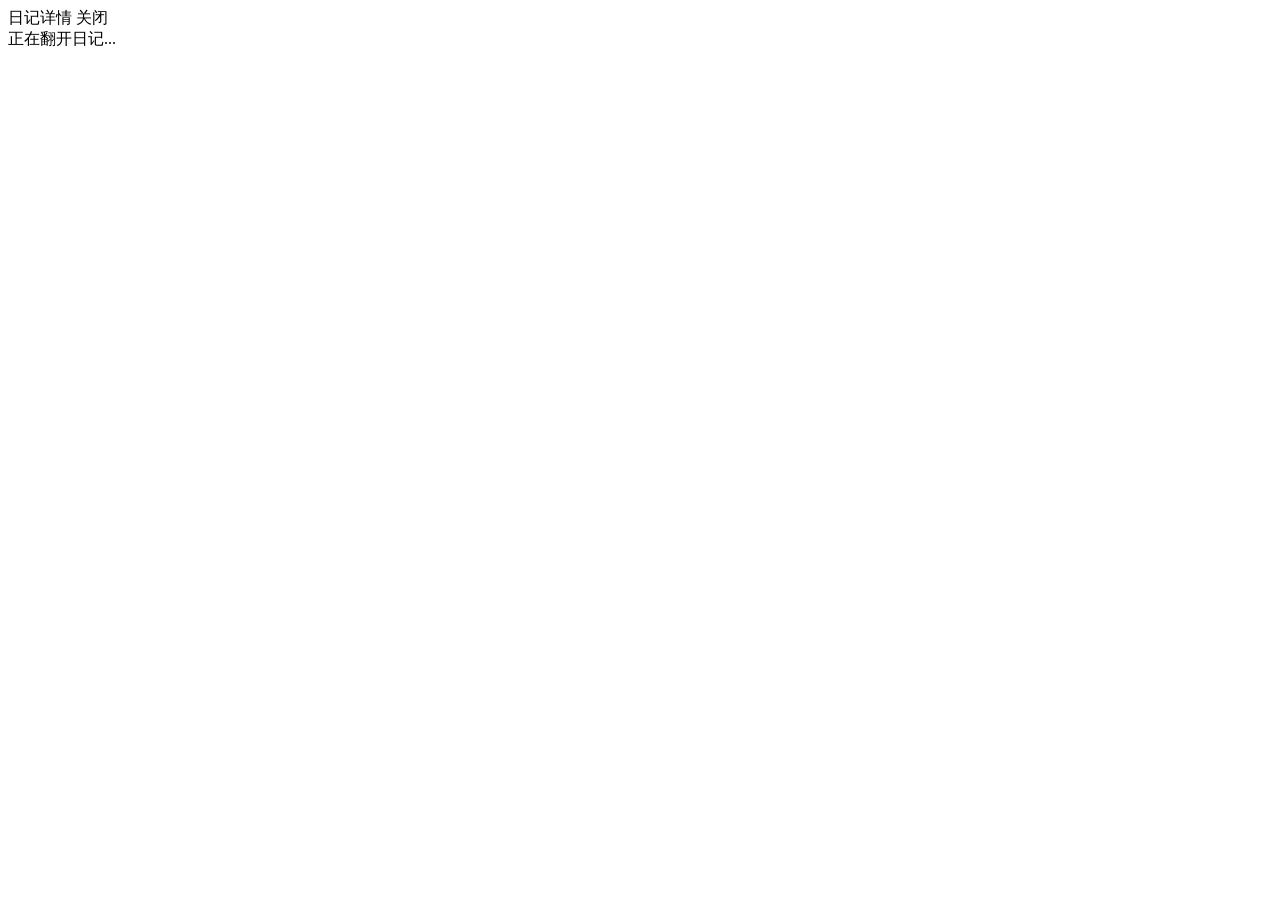
==== ui/index.html @ 20d36dfe "Create index.html" ====
<!DOCTYPE html>
<html lang="zh-CN">
<head>
    <meta charset="UTF-8">
    <meta name="viewport" content="width=device-width, initial-scale=1.0, maximum-scale=1.0, user-scalable=no">
    <link rel="stylesheet" href="style.css">
</head>
<body>
    <div class="background-blur"></div>
    
    <div class="notebook-container">
        <!-- 顶部标题栏 -->
        <div class="header">
            <span class="date-label" id="ui-date">日记详情</span>
            <span class="close-btn" onclick="closePage()">关闭</span>
        </div>

        <!-- 核心内容区 -->
        <div class="paper-sheet" id="diary-content">
            <!-- 动态渲染日记内容 -->
            <div class="empty-state">正在翻开日记...</div>
        </div>
    </div>

    <script>
        // 初始化加载最新的一篇日记
        window.onload = function() {
            loadLatestDiary();
        };

        function loadLatestDiary() {
            // 从 Bridge 读取 dataStore 的 key 列表
            // 注意：这里为了演示，假设 Bridge 提供获取所有 keys 的方法，或者取特定 key
            // 实际应用中可通过 Bridge.getDataStoreList("diary:") 获取
            var keysStr = Bridge.dataStoreGet("latest_diary_key"); 
            if (!keysStr) {
                document.getElementById('diary-content').innerHTML = '<div class="empty-state">还没有留下心迹哦。</div>';
                return;
            }
            
            var rawData = Bridge.dataStoreGet(keysStr);
            if (rawData) {
                renderDiary(JSON.parse(rawData));
            }
        }

        function renderDiary(data) {
            document.getElementById('ui-date').innerText = "日记详情 - " + data.date;
            
            // 构建高亮名言
            var quoteHtml = "";
            if (data.quote && data.quote.trim() !== "") {
                quoteHtml = `<div class="highlight-quote">${data.quote}</div>`;
            }

            // 把段落按换行符切分，加一点手写排版的间距
            var paragraphs = data.content.split('\n').map(p => `<p>${p}</p>`).join('');

            var html = `
                <div class="title-row">
                    <h1 class="handwritten-title">${data.title}</h1>
                    <div class="mood-tag">${data.mood}</div>
                </div>
                ${quoteHtml}
                <div class="diary-text">
                    ${paragraphs}
                </div>
                <div class="footer-mark">—— 橘瓣 · 心迹</div>
            `;
            
            document.getElementById('diary-content').innerHTML = html;
        }

        // 关闭当前页面
        function closePage() {
            Bridge.callNative("finish"); // 假设 Bridge 支持调用原生 finish
        }
    </script>
</body>
</html>
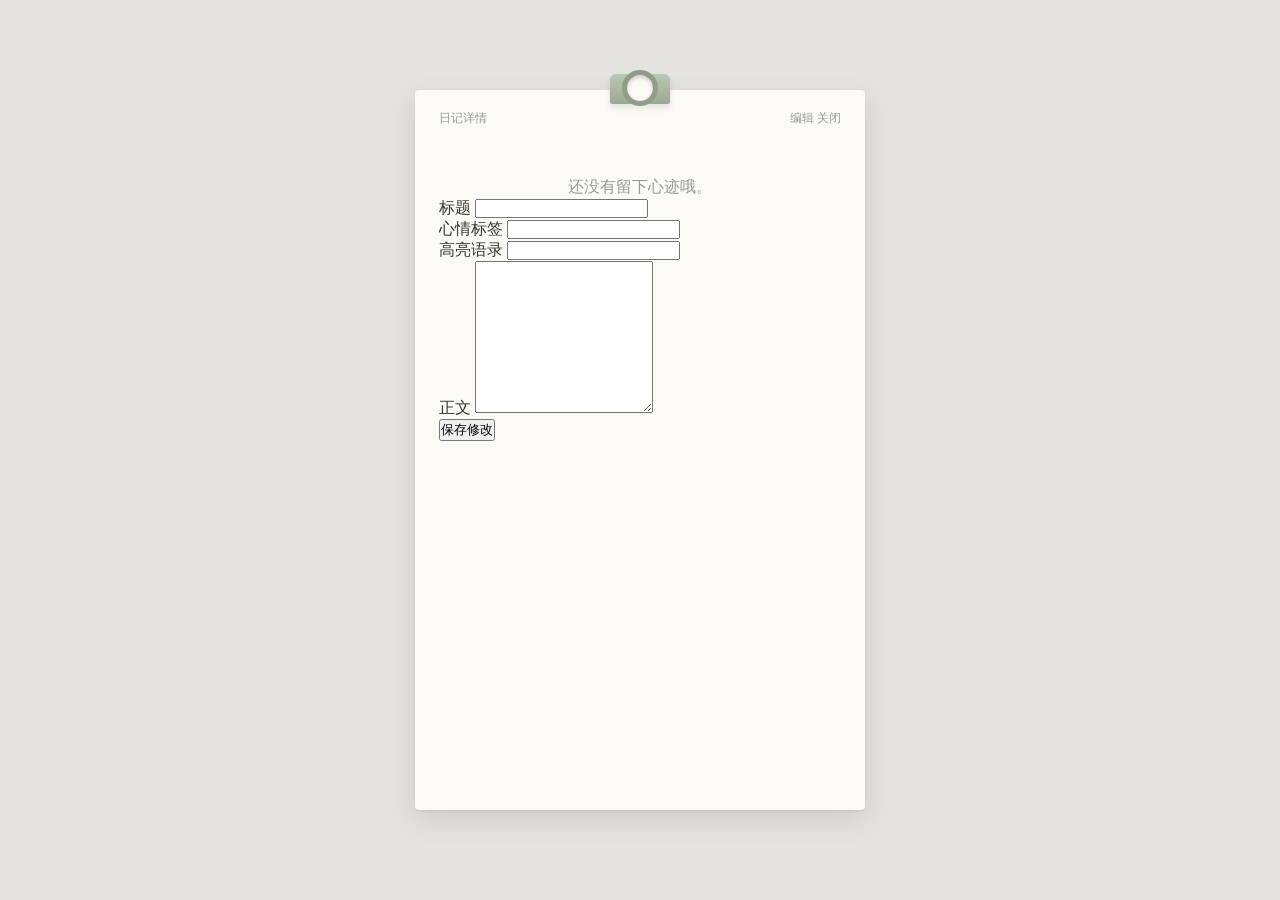
==== commit 0ed96df7: "Update index.html" ====
--- a/ui/index.html
+++ b/ui/index.html
@@ -2,7 +2,8 @@
 <html lang="zh-CN">
 <head>
     <meta charset="UTF-8">
-    <meta name="viewport" content="width=device-width, initial-scale=1.0, maximum-scale=1.0, user-scalable=no">
+    <meta name="viewport" content="width=device-width, initial-scale=1.0, maximum-scale=1.0, user-scalable=no, viewport-fit=cover">
+    <title>心迹日记</title>
     <link rel="stylesheet" href="style.css">
 </head>
 <body>
@@ -12,68 +13,155 @@
         <!-- 顶部标题栏 -->
         <div class="header">
             <span class="date-label" id="ui-date">日记详情</span>
-            <span class="close-btn" onclick="closePage()">关闭</span>
+            <div class="header-actions">
+                <span id="edit-btn" class="action-btn" onclick="toggleEdit()">编辑</span>
+                <span class="close-btn" onclick="closePage()">关闭</span>
+            </div>
         </div>
 
         <!-- 核心内容区 -->
-        <div class="paper-sheet" id="diary-content">
-            <!-- 动态渲染日记内容 -->
+        <div class="paper-sheet" id="diary-view">
             <div class="empty-state">正在翻开日记...</div>
+        </div>
+
+        <!-- 编辑区域 -->
+        <div class="paper-sheet edit-mode hidden" id="diary-edit">
+            <div class="edit-field">
+                <label>标题</label>
+                <input type="text" id="edit-title" class="edit-input">
+            </div>
+            <div class="edit-field">
+                <label>心情标签</label>
+                <input type="text" id="edit-mood" class="edit-input">
+            </div>
+            <div class="edit-field">
+                <label>高亮语录</label>
+                <input type="text" id="edit-quote" class="edit-input">
+            </div>
+            <div class="edit-field">
+                <label>正文</label>
+                <textarea id="edit-content" class="edit-textarea" rows="10"></textarea>
+            </div>
+            <button class="save-btn" onclick="saveDiary()">保存修改</button>
         </div>
     </div>
 
     <script>
-        // 初始化加载最新的一篇日记
-        window.onload = function() {
-            loadLatestDiary();
+        // 环境兼容：如果网页版直接打开，使用 localStorage 模拟 Bridge
+        const isWeb = typeof Bridge === 'undefined';
+        let currentEntry = null;
+        let isEditing = false;
+
+        // 降级 Bridge API
+        const BridgeAPI = {
+            get: (key) => isWeb ? localStorage.getItem(key) : Bridge.dataStoreGet(key),
+            set: (key, val) => isWeb ? localStorage.setItem(key, val) : Bridge.dataStoreSet(key, val),
+            callJS: (func, params) => isWeb ? console.log("Web 模式模拟调用:", func, params) : Bridge.callJSFunction(func, params)
         };
 
-        function loadLatestDiary() {
-            // 从 Bridge 读取 dataStore 的 key 列表
-            // 注意：这里为了演示，假设 Bridge 提供获取所有 keys 的方法，或者取特定 key
-            // 实际应用中可通过 Bridge.getDataStoreList("diary:") 获取
-            var keysStr = Bridge.dataStoreGet("latest_diary_key"); 
-            if (!keysStr) {
-                document.getElementById('diary-content').innerHTML = '<div class="empty-state">还没有留下心迹哦。</div>';
-                return;
+        window.onload = function() {
+            // 1. 优先从 URL 参数获取 id
+            const urlParams = new URLSearchParams(window.location.search);
+            const idFromUrl = urlParams.get('id');
+
+            if (idFromUrl) {
+                const rawData = BridgeAPI.get(idFromUrl);
+                if (rawData) {
+                    renderDiary(JSON.parse(rawData));
+                    return;
+                }
             }
+
+            // 2. 没有 URL 参数则从最新一篇加载
+            const latestKey = BridgeAPI.get("latest_diary_key");
+            if (latestKey) {
+                const rawData = BridgeAPI.get(latestKey);
+                if (rawData) {
+                    renderDiary(JSON.parse(rawData));
+                    return;
+                }
+            }
+
+            // 3. 空状态
+            document.getElementById('diary-view').innerHTML = '<div class="empty-state">还没有留下心迹哦。</div>';
+        };
+
+        function renderDiary(data) {
+            currentEntry = data;
+            document.getElementById('ui-date').innerText = "日记详情 - " + data.date;
             
-            var rawData = Bridge.dataStoreGet(keysStr);
-            if (rawData) {
-                renderDiary(JSON.parse(rawData));
+            let quoteHtml = (data.quote && data.quote.trim() !== "") 
+                ? `<div class="highlight-quote">${data.quote}</div>` 
+                : "";
+            
+            let paragraphs = data.content.split('\n').map(p => `<p>${p}</p>`).join('');
+
+            document.getElementById('diary-view').innerHTML = `
+                <div class="title-row">
+                    <h1 class="handwritten-title">${data.title}</h1>
+                    <div class="mood-tag" style="transform: rotate(${data.rotation || 1}deg);">${data.mood}</div>
+                </div>
+                ${quoteHtml}
+                <div class="diary-text">${paragraphs}</div>
+                <div class="footer-mark">—— 橘瓣 · 心迹</div>
+            `;
+
+            // 填充编辑表单
+            document.getElementById('edit-title').value = data.title;
+            document.getElementById('edit-mood').value = data.mood;
+            document.getElementById('edit-quote').value = data.quote || "";
+            document.getElementById('edit-content').value = data.content;
+        }
+
+        function toggleEdit() {
+            if (!currentEntry) return;
+            isEditing = !isEditing;
+            const view = document.getElementById('diary-view');
+            const editArea = document.getElementById('diary-edit');
+            const editBtn = document.getElementById('edit-btn');
+
+            if (isEditing) {
+                view.classList.add('hidden');
+                editArea.classList.remove('hidden');
+                editBtn.innerText = "取消";
+            } else {
+                view.classList.remove('hidden');
+                editArea.classList.add('hidden');
+                editBtn.innerText = "编辑";
             }
         }
 
-        function renderDiary(data) {
-            document.getElementById('ui-date').innerText = "日记详情 - " + data.date;
+        function saveDiary() {
+            if (!currentEntry) return;
             
-            // 构建高亮名言
-            var quoteHtml = "";
-            if (data.quote && data.quote.trim() !== "") {
-                quoteHtml = `<div class="highlight-quote">${data.quote}</div>`;
+            const newData = {
+                ...currentEntry,
+                title: document.getElementById('edit-title').value,
+                mood: document.getElementById('edit-mood').value,
+                quote: document.getElementById('edit-quote').value,
+                content: document.getElementById('edit-content').value
+            };
+
+            // 调用后台更新 (在橘瓣内)，并更新本地 UI
+            if (!isWeb) {
+                BridgeAPI.callJS("update_diary", JSON.stringify(newData));
+            } else {
+                // Web 模拟保存
+                BridgeAPI.set(newData.id, JSON.stringify(newData));
+                BridgeAPI.set("latest_diary_key", newData.id);
             }
 
-            // 把段落按换行符切分，加一点手写排版的间距
-            var paragraphs = data.content.split('\n').map(p => `<p>${p}</p>`).join('');
-
-            var html = `
-                <div class="title-row">
-                    <h1 class="handwritten-title">${data.title}</h1>
-                    <div class="mood-tag">${data.mood}</div>
-                </div>
-                ${quoteHtml}
-                <div class="diary-text">
-                    ${paragraphs}
-                </div>
-                <div class="footer-mark">—— 橘瓣 · 心迹</div>
-            `;
-            
-            document.getElementById('diary-content').innerHTML = html;
+            currentEntry = newData;
+            renderDiary(newData);
+            toggleEdit(); // 退出编辑模式
         }
 
-        // 关闭当前页面
         function closePage() {
-            Bridge.callNative("finish"); // 假设 Bridge 支持调用原生 finish
+            if (!isWeb) {
+                Bridge.callNative("finish");
+            } else {
+                alert("网页模式下点击了关闭");
+            }
         }
     </script>
 </body>
--- a/ui/style.css
+++ b/ui/style.css
@@ -0,0 +1,147 @@
+/* 重置基础样式 */
+* {
+    box-sizing: border-box;
+    margin: 0;
+    padding: 0;
+}
+
+body {
+    font-family: "Georgia", "Songti SC", "STSong", serif; /* 优先使用宋体类字体 */
+    background-color: #e5e3df; /* 模拟图片外围的模糊绿色背景底色 */
+    color: #333;
+    height: 100vh;
+    display: flex;
+    justify-content: center;
+    align-items: flex-start;
+    padding-top: 10vh;
+    overflow-y: auto;
+}
+
+/* 顶部夹子效果（使用伪元素和渐变模拟） */
+.notebook-container {
+    position: relative;
+    width: 90%;
+    max-width: 450px;
+    background: #fcfaf5; /* 纸张的暖白色 */
+    border-radius: 4px;
+    box-shadow: 0 10px 30px rgba(0,0,0,0.1), 0 1px 3px rgba(0,0,0,0.08);
+    padding: 20px 24px 40px;
+    min-height: 80vh;
+    margin-bottom: 50px;
+}
+
+/* 模拟纸夹 */
+.notebook-container::before {
+    content: '';
+    position: absolute;
+    top: -16px;
+    left: 50%;
+    transform: translateX(-50%);
+    width: 60px;
+    height: 30px;
+    background: linear-gradient(to bottom, #b9c9b3, #9ea896);
+    border-radius: 6px 6px 2px 2px;
+    box-shadow: 0 4px 6px rgba(0,0,0,0.1);
+    z-index: 10;
+}
+
+.notebook-container::after {
+    content: '';
+    position: absolute;
+    top: -20px;
+    left: 50%;
+    transform: translateX(-50%);
+    width: 26px;
+    height: 26px;
+    border-radius: 50%;
+    background: #fcfaf5; /* 圆环内部镂空 */
+    border: 5px solid #8f9d89;
+    box-shadow: inset 0 2px 4px rgba(0,0,0,0.2);
+    z-index: 11;
+}
+
+/* 顶部栏 */
+.header {
+    display: flex;
+    justify-content: space-between;
+    color: #999;
+    font-size: 12px;
+    margin-bottom: 30px;
+    font-family: sans-serif;
+}
+
+/* 标题与标签同行 */
+.title-row {
+    display: flex;
+    justify-content: space-between;
+    align-items: flex-start;
+    margin-bottom: 24px;
+}
+
+/* 手写风格大标题 */
+.handwritten-title {
+    font-size: 28px;
+    font-weight: 500;
+    letter-spacing: 4px;
+    color: #2c2c2c;
+    font-family: "Kaiti SC", "STKaiti", "KaiTi", serif; /* 优先楷体 */
+}
+
+/* 心情标签（模拟图片中的高亮便签） */
+.mood-tag {
+    background-color: #f2e8b3; /* 荧光淡黄色 */
+    padding: 4px 10px;
+    font-size: 13px;
+    color: #665c3b;
+    border-radius: 2px;
+    font-family: "Kaiti SC", "STKaiti", serif;
+    margin-top: 6px;
+    transform: rotate(1deg); /* 微微倾斜显生动 */
+    box-shadow: 1px 1px 0px rgba(0,0,0,0.05);
+}
+
+/* 高亮名言 */
+.highlight-quote {
+    display: inline;
+    background: linear-gradient(transparent 60%, #f7e5b7 40%); /* 底部荧光笔效果 */
+    font-size: 16px;
+    line-height: 2;
+    color: #111;
+    font-weight: 500;
+    letter-spacing: 1px;
+    margin-bottom: 16px;
+    padding: 0 4px;
+}
+
+/* 日记正文 */
+.diary-text {
+    font-size: 16px;
+    line-height: 2.2;
+    color: #2c2c2c;
+    text-align: justify;
+    letter-spacing: 1.5px;
+    font-family: "Kaiti SC", "STKaiti", "KaiTi", serif; /* 正文也使用楷体模拟手写 */
+}
+
+.diary-text p {
+    margin-bottom: 16px;
+    /* 文字微微向右下角错位，模拟手写的不规则 */
+    transform: translateY(1px); 
+}
+
+/* 底部落款 */
+.footer-mark {
+    margin-top: 40px;
+    text-align: right;
+    color: #aaa;
+    font-size: 12px;
+    font-family: "Kaiti SC", "STKaiti", serif;
+}
+
+/* 空状态 */
+.empty-state {
+    text-align: center;
+    color: #999;
+    margin-top: 50px;
+    font-family: sans-serif;
+}
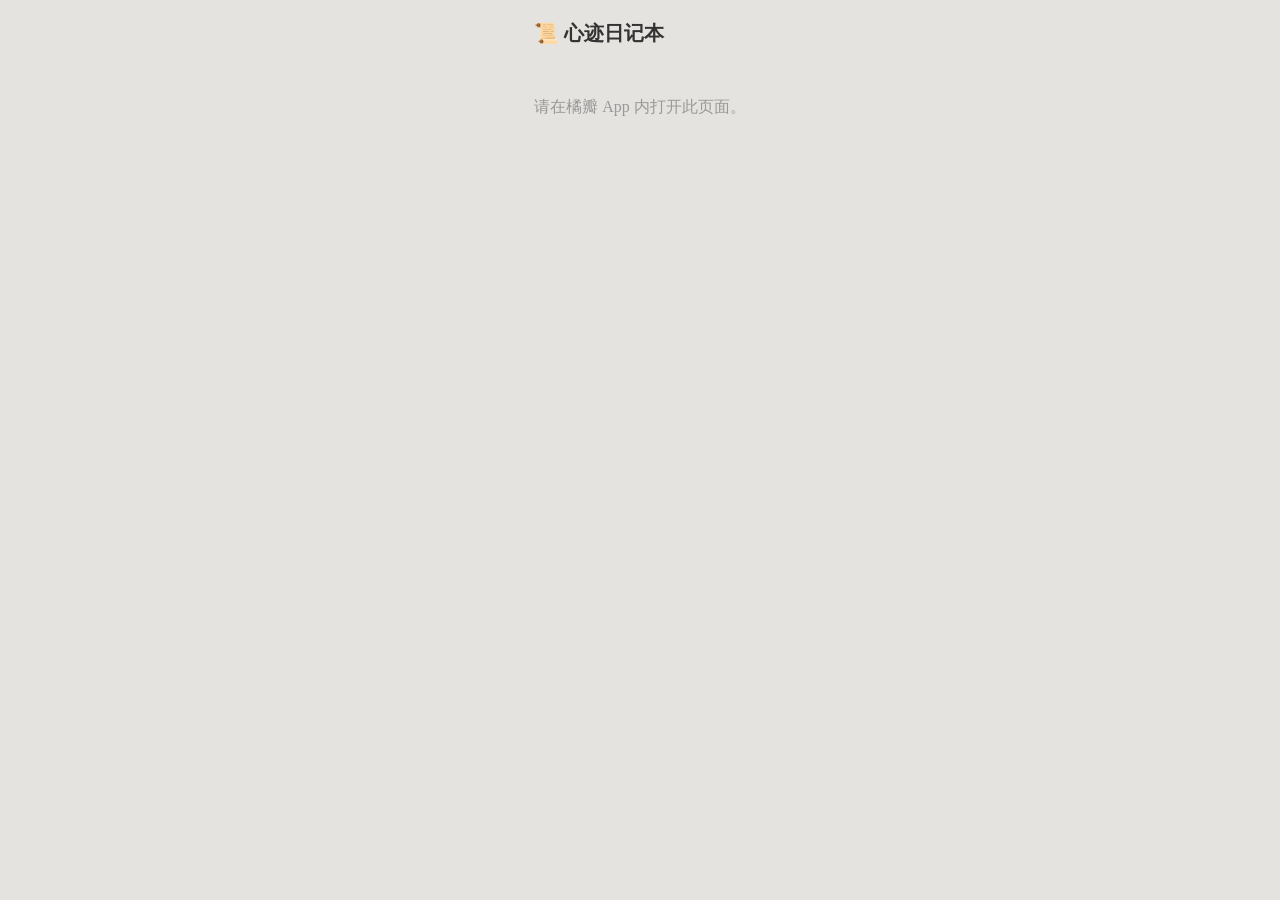
==== commit 036bf0fc: "Update index.html" ====
--- a/ui/index.html
+++ b/ui/index.html
@@ -3,166 +3,83 @@
 <head>
     <meta charset="UTF-8">
     <meta name="viewport" content="width=device-width, initial-scale=1.0, maximum-scale=1.0, user-scalable=no, viewport-fit=cover">
-    <title>心迹日记</title>
+    <title>心迹日记本</title>
     <link rel="stylesheet" href="style.css">
+    <style>
+        /* 列表页专属样式，修正排版 */
+        body { background-color: #e5e3df; margin: 0; padding: 0; }
+        .list-container { padding: 20px; max-width: 500px; margin: 0 auto; }
+        .header { display: flex; justify-content: space-between; align-items: center; margin-bottom: 20px; color: #333;}
+        .main-title { font-size: 20px; font-family: "Kaiti SC", "STKaiti", serif; margin: 0;}
+        .add-btn { background: #8f9d89; color: #fff; border: none; padding: 8px 16px; border-radius: 20px; font-size: 14px;}
+        .diary-card {
+            background: #fcfaf5; padding: 16px; border-radius: 8px; margin-bottom: 16px;
+            box-shadow: 0 2px 8px rgba(0,0,0,0.05); text-decoration: none; display: block; color: inherit;
+        }
+        .card-header { display: flex; justify-content: space-between; margin-bottom: 8px; }
+        .card-title { font-size: 18px; font-weight: bold; font-family: "Kaiti SC", serif; color: #2c2c2c;}
+        .card-mood { background: #f2e8b3; padding: 2px 8px; font-size: 12px; border-radius: 4px; color: #665c3b;}
+        .card-preview { font-size: 14px; color: #666; line-height: 1.5; display: -webkit-box; -webkit-line-clamp: 2; -webkit-box-orient: vertical; overflow: hidden; }
+        .card-footer { font-size: 12px; color: #aaa; margin-top: 10px; text-align: right;}
+        .empty-state { text-align: center; color: #999; margin-top: 50px; }
+    </style>
 </head>
 <body>
-    <div class="background-blur"></div>
-    
-    <div class="notebook-container">
-        <!-- 顶部标题栏 -->
+    <div class="list-container">
         <div class="header">
-            <span class="date-label" id="ui-date">日记详情</span>
-            <div class="header-actions">
-                <span id="edit-btn" class="action-btn" onclick="toggleEdit()">编辑</span>
-                <span class="close-btn" onclick="closePage()">关闭</span>
-            </div>
+            <h1 class="main-title">📜 心迹日记本</h1>
         </div>
-
-        <!-- 核心内容区 -->
-        <div class="paper-sheet" id="diary-view">
-            <div class="empty-state">正在翻开日记...</div>
-        </div>
-
-        <!-- 编辑区域 -->
-        <div class="paper-sheet edit-mode hidden" id="diary-edit">
-            <div class="edit-field">
-                <label>标题</label>
-                <input type="text" id="edit-title" class="edit-input">
-            </div>
-            <div class="edit-field">
-                <label>心情标签</label>
-                <input type="text" id="edit-mood" class="edit-input">
-            </div>
-            <div class="edit-field">
-                <label>高亮语录</label>
-                <input type="text" id="edit-quote" class="edit-input">
-            </div>
-            <div class="edit-field">
-                <label>正文</label>
-                <textarea id="edit-content" class="edit-textarea" rows="10"></textarea>
-            </div>
-            <button class="save-btn" onclick="saveDiary()">保存修改</button>
+        <div id="diary-list">
+            <div class="empty-state">正在翻阅...</div>
         </div>
     </div>
 
     <script>
-        // 环境兼容：如果网页版直接打开，使用 localStorage 模拟 Bridge
-        const isWeb = typeof Bridge === 'undefined';
-        let currentEntry = null;
-        let isEditing = false;
+        window.onload = function() {
+            if (typeof Bridge === 'undefined') {
+                document.getElementById('diary-list').innerHTML = '<div class="empty-state">请在橘瓣 App 内打开此页面。</div>';
+                return;
+            }
 
-        // 降级 Bridge API
-        const BridgeAPI = {
-            get: (key) => isWeb ? localStorage.getItem(key) : Bridge.dataStoreGet(key),
-            set: (key, val) => isWeb ? localStorage.setItem(key, val) : Bridge.dataStoreSet(key, val),
-            callJS: (func, params) => isWeb ? console.log("Web 模式模拟调用:", func, params) : Bridge.callJSFunction(func, params)
-        };
-
-        window.onload = function() {
-            // 1. 优先从 URL 参数获取 id
-            const urlParams = new URLSearchParams(window.location.search);
-            const idFromUrl = urlParams.get('id');
-
-            if (idFromUrl) {
-                const rawData = BridgeAPI.get(idFromUrl);
-                if (rawData) {
-                    renderDiary(JSON.parse(rawData));
+            // 调用 main.js 获取数据
+            try {
+                var resStr = Bridge.callJSFunction("get_all_diaries", "{}");
+                console.log("获取到数据:", resStr);
+                
+                // 解析返回的 JSON
+                var res = JSON.parse(resStr);
+                if (!res.success || !res.data) {
+                    document.getElementById('diary-list').innerHTML = '<div class="empty-state">暂无日记哦。</div>';
                     return;
                 }
-            }
 
-            // 2. 没有 URL 参数则从最新一篇加载
-            const latestKey = BridgeAPI.get("latest_diary_key");
-            if (latestKey) {
-                const rawData = BridgeAPI.get(latestKey);
-                if (rawData) {
-                    renderDiary(JSON.parse(rawData));
+                var diaries = JSON.parse(res.data);
+                if (diaries.length === 0) {
+                    document.getElementById('diary-list').innerHTML = '<div class="empty-state">还没有日记，去找 AI 写一篇吧！</div>';
                     return;
                 }
+
+                var html = '';
+                for (var i = 0; i < diaries.length; i++) {
+                    var d = diaries[i];
+                    var preview = (d.content || "").replace(/\n/g, ' ').substring(0, 40) + '...';
+                    html += `
+                        <a href="ui/index.html?id=${d.id}" class="diary-card">
+                            <div class="card-header">
+                                <span class="card-title">${d.title}</span>
+                                <span class="card-mood">${d.mood}</span>
+                            </div>
+                            <div class="card-preview">${preview}</div>
+                            <div class="card-footer">${d.date}</div>
+                        </a>
+                    `;
+                }
+                document.getElementById('diary-list').innerHTML = html;
+            } catch(e) {
+                console.error(e);
+                document.getElementById('diary-list').innerHTML = '<div class="empty-state">读取失败: ' + e.message + '</div>';
             }
-
-            // 3. 空状态
-            document.getElementById('diary-view').innerHTML = '<div class="empty-state">还没有留下心迹哦。</div>';
         };
-
-        function renderDiary(data) {
-            currentEntry = data;
-            document.getElementById('ui-date').innerText = "日记详情 - " + data.date;
-            
-            let quoteHtml = (data.quote && data.quote.trim() !== "") 
-                ? `<div class="highlight-quote">${data.quote}</div>` 
-                : "";
-            
-            let paragraphs = data.content.split('\n').map(p => `<p>${p}</p>`).join('');
-
-            document.getElementById('diary-view').innerHTML = `
-                <div class="title-row">
-                    <h1 class="handwritten-title">${data.title}</h1>
-                    <div class="mood-tag" style="transform: rotate(${data.rotation || 1}deg);">${data.mood}</div>
-                </div>
-                ${quoteHtml}
-                <div class="diary-text">${paragraphs}</div>
-                <div class="footer-mark">—— 橘瓣 · 心迹</div>
-            `;
-
-            // 填充编辑表单
-            document.getElementById('edit-title').value = data.title;
-            document.getElementById('edit-mood').value = data.mood;
-            document.getElementById('edit-quote').value = data.quote || "";
-            document.getElementById('edit-content').value = data.content;
-        }
-
-        function toggleEdit() {
-            if (!currentEntry) return;
-            isEditing = !isEditing;
-            const view = document.getElementById('diary-view');
-            const editArea = document.getElementById('diary-edit');
-            const editBtn = document.getElementById('edit-btn');
-
-            if (isEditing) {
-                view.classList.add('hidden');
-                editArea.classList.remove('hidden');
-                editBtn.innerText = "取消";
-            } else {
-                view.classList.remove('hidden');
-                editArea.classList.add('hidden');
-                editBtn.innerText = "编辑";
-            }
-        }
-
-        function saveDiary() {
-            if (!currentEntry) return;
-            
-            const newData = {
-                ...currentEntry,
-                title: document.getElementById('edit-title').value,
-                mood: document.getElementById('edit-mood').value,
-                quote: document.getElementById('edit-quote').value,
-                content: document.getElementById('edit-content').value
-            };
-
-            // 调用后台更新 (在橘瓣内)，并更新本地 UI
-            if (!isWeb) {
-                BridgeAPI.callJS("update_diary", JSON.stringify(newData));
-            } else {
-                // Web 模拟保存
-                BridgeAPI.set(newData.id, JSON.stringify(newData));
-                BridgeAPI.set("latest_diary_key", newData.id);
-            }
-
-            currentEntry = newData;
-            renderDiary(newData);
-            toggleEdit(); // 退出编辑模式
-        }
-
-        function closePage() {
-            if (!isWeb) {
-                Bridge.callNative("finish");
-            } else {
-                alert("网页模式下点击了关闭");
-            }
-        }
     </script>
 </body>
 </html>
--- a/ui/style.css
+++ b/ui/style.css
@@ -1,28 +1,30 @@
-/* 重置基础样式 */
+/* 重置 & 兼容 */
 * {
     box-sizing: border-box;
     margin: 0;
     padding: 0;
+    -webkit-tap-highlight-color: transparent;
 }
 
 body {
-    font-family: "Georgia", "Songti SC", "STSong", serif; /* 优先使用宋体类字体 */
-    background-color: #e5e3df; /* 模拟图片外围的模糊绿色背景底色 */
+    font-family: "Georgia", "Songti SC", "STSong", serif;
+    background-color: #e5e3df;
     color: #333;
-    height: 100vh;
+    min-height: 100vh;
     display: flex;
     justify-content: center;
     align-items: flex-start;
     padding-top: 10vh;
+    padding-bottom: env(safe-area-inset-bottom, 20px); /* 适配全面屏 */
     overflow-y: auto;
-}
-
-/* 顶部夹子效果（使用伪元素和渐变模拟） */
+    -webkit-overflow-scrolling: touch;
+}
+
 .notebook-container {
     position: relative;
-    width: 90%;
+    width: 92%;
     max-width: 450px;
-    background: #fcfaf5; /* 纸张的暖白色 */
+    background: #fcfaf5;
     border-radius: 4px;
     box-shadow: 0 10px 30px rgba(0,0,0,0.1), 0 1px 3px rgba(0,0,0,0.08);
     padding: 20px 24px 40px;
@@ -30,7 +32,7 @@
     margin-bottom: 50px;
 }
 
-/* 模拟纸夹 */
+/* 修正伪元素在部分低端机的兼容问题 */
 .notebook-container::before {
     content: '';
     position: absolute;
@@ -54,23 +56,34 @@
     width: 26px;
     height: 26px;
     border-radius: 50%;
-    background: #fcfaf5; /* 圆环内部镂空 */
+    background: #fcfaf5;
     border: 5px solid #8f9d89;
     box-shadow: inset 0 2px 4px rgba(0,0,0,0.2);
     z-index: 11;
 }
 
-/* 顶部栏 */
+/* 顶部栏 & 编辑按钮 */
 .header {
     display: flex;
     justify-content: space-between;
     color: #999;
-    font-size: 12px;
+    font-size: 13px;
     margin-bottom: 30px;
     font-family: sans-serif;
 }
 
-/* 标题与标签同行 */
+.header-actions {
+    display: flex;
+    gap: 15px;
+}
+
+.action-btn, .close-btn {
+    color: #666;
+    text-decoration: underline;
+    cursor: pointer;
+}
+
+/* 标题行 */
 .title-row {
     display: flex;
     justify-content: space-between;
@@ -78,58 +91,51 @@
     margin-bottom: 24px;
 }
 
-/* 手写风格大标题 */
 .handwritten-title {
-    font-size: 28px;
+    font-size: 26px;
     font-weight: 500;
     letter-spacing: 4px;
     color: #2c2c2c;
-    font-family: "Kaiti SC", "STKaiti", "KaiTi", serif; /* 优先楷体 */
-}
-
-/* 心情标签（模拟图片中的高亮便签） */
+    font-family: "Kaiti SC", "STKaiti", "KaiTi", "Songti SC", serif;
+}
+
 .mood-tag {
-    background-color: #f2e8b3; /* 荧光淡黄色 */
+    background-color: #f2e8b3;
     padding: 4px 10px;
     font-size: 13px;
     color: #665c3b;
     border-radius: 2px;
     font-family: "Kaiti SC", "STKaiti", serif;
     margin-top: 6px;
-    transform: rotate(1deg); /* 微微倾斜显生动 */
     box-shadow: 1px 1px 0px rgba(0,0,0,0.05);
 }
 
-/* 高亮名言 */
+/* 高亮块 */
 .highlight-quote {
-    display: inline;
-    background: linear-gradient(transparent 60%, #f7e5b7 40%); /* 底部荧光笔效果 */
-    font-size: 16px;
+    display: inline-block; /* 解决部分手机换行不兼容 */
+    background: linear-gradient(transparent 60%, #f7e5b7 40%);
+    font-size: 15px;
     line-height: 2;
     color: #111;
-    font-weight: 500;
     letter-spacing: 1px;
     margin-bottom: 16px;
     padding: 0 4px;
 }
 
-/* 日记正文 */
+/* 正文 */
 .diary-text {
     font-size: 16px;
-    line-height: 2.2;
+    line-height: 2;
     color: #2c2c2c;
     text-align: justify;
-    letter-spacing: 1.5px;
-    font-family: "Kaiti SC", "STKaiti", "KaiTi", serif; /* 正文也使用楷体模拟手写 */
+    letter-spacing: 1.2px;
+    font-family: "Kaiti SC", "STKaiti", "KaiTi", "Songti SC", serif;
 }
 
 .diary-text p {
     margin-bottom: 16px;
-    /* 文字微微向右下角错位，模拟手写的不规则 */
-    transform: translateY(1px); 
-}
-
-/* 底部落款 */
+}
+
 .footer-mark {
     margin-top: 40px;
     text-align: right;
@@ -138,10 +144,60 @@
     font-family: "Kaiti SC", "STKaiti", serif;
 }
 
-/* 空状态 */
-.empty-state {
-    text-align: center;
-    color: #999;
-    margin-top: 50px;
-    font-family: sans-serif;
-}
+/* === 编辑模式表单样式 === */
+.hidden {
+    display: none !important;
+}
+
+.edit-mode {
+    display: flex;
+    flex-direction: column;
+}
+
+.edit-field {
+    margin-bottom: 20px;
+}
+
+.edit-field label {
+    display: block;
+    font-size: 13px;
+    color: #666;
+    margin-bottom: 6px;
+}
+
+.edit-input, .edit-textarea {
+    width: 100%;
+    border: 1px solid #e0e0e0;
+    border-radius: 4px;
+    padding: 10px;
+    font-size: 15px;
+    font-family: inherit;
+    background: #fff;
+    color: #333;
+    outline: none;
+}
+
+.edit-input:focus, .edit-textarea:focus {
+    border-color: #b9c9b3;
+}
+
+.edit-textarea {
+    resize: vertical;
+    min-height: 150px;
+}
+
+.save-btn {
+    background-color: #8f9d89;
+    color: white;
+    border: none;
+    padding: 12px;
+    border-radius: 6px;
+    font-size: 16px;
+    cursor: pointer;
+    margin-top: 10px;
+    font-family: inherit;
+}
+
+.save-btn:active {
+    opacity: 0.8;
+}
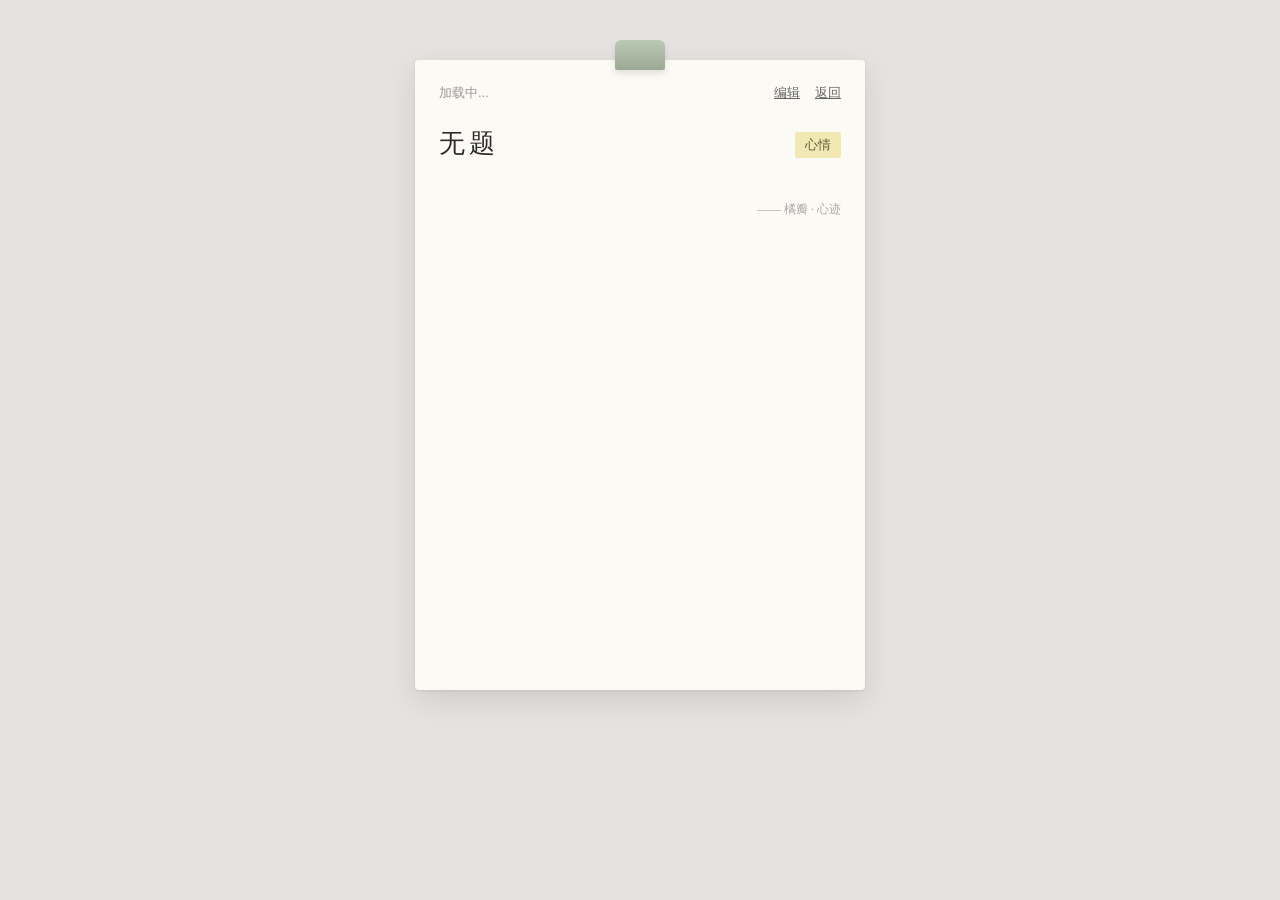
==== commit 89e4d81e: "Update index.html" ====
--- a/ui/index.html
+++ b/ui/index.html
@@ -3,83 +3,166 @@
 <head>
     <meta charset="UTF-8">
     <meta name="viewport" content="width=device-width, initial-scale=1.0, maximum-scale=1.0, user-scalable=no, viewport-fit=cover">
-    <title>心迹日记本</title>
+    <title>日记详情</title>
     <link rel="stylesheet" href="style.css">
-    <style>
-        /* 列表页专属样式，修正排版 */
-        body { background-color: #e5e3df; margin: 0; padding: 0; }
-        .list-container { padding: 20px; max-width: 500px; margin: 0 auto; }
-        .header { display: flex; justify-content: space-between; align-items: center; margin-bottom: 20px; color: #333;}
-        .main-title { font-size: 20px; font-family: "Kaiti SC", "STKaiti", serif; margin: 0;}
-        .add-btn { background: #8f9d89; color: #fff; border: none; padding: 8px 16px; border-radius: 20px; font-size: 14px;}
-        .diary-card {
-            background: #fcfaf5; padding: 16px; border-radius: 8px; margin-bottom: 16px;
-            box-shadow: 0 2px 8px rgba(0,0,0,0.05); text-decoration: none; display: block; color: inherit;
-        }
-        .card-header { display: flex; justify-content: space-between; margin-bottom: 8px; }
-        .card-title { font-size: 18px; font-weight: bold; font-family: "Kaiti SC", serif; color: #2c2c2c;}
-        .card-mood { background: #f2e8b3; padding: 2px 8px; font-size: 12px; border-radius: 4px; color: #665c3b;}
-        .card-preview { font-size: 14px; color: #666; line-height: 1.5; display: -webkit-box; -webkit-line-clamp: 2; -webkit-box-orient: vertical; overflow: hidden; }
-        .card-footer { font-size: 12px; color: #aaa; margin-top: 10px; text-align: right;}
-        .empty-state { text-align: center; color: #999; margin-top: 50px; }
-    </style>
 </head>
 <body>
-    <div class="list-container">
+    <div class="notebook-container">
+        <!-- 顶部栏 -->
         <div class="header">
-            <h1 class="main-title">📜 心迹日记本</h1>
+            <span class="date-label" id="ui-date">加载中...</span>
+            <div class="header-actions">
+                <span id="edit-btn" class="action-btn" onclick="toggleEdit()">编辑</span>
+                <span class="close-btn" onclick="goBack()">返回</span>
+            </div>
         </div>
-        <div id="diary-list">
-            <div class="empty-state">正在翻阅...</div>
+
+        <!-- 查看模式 -->
+        <div id="view-mode">
+            <div class="title-row">
+                <h1 class="handwritten-title" id="ui-title">无题</h1>
+                <div class="mood-tag" id="ui-mood">心情</div>
+            </div>
+            <div class="highlight-quote hidden" id="ui-quote"></div>
+            <div class="diary-text" id="ui-content"></div>
+            <div class="footer-mark">—— 橘瓣 · 心迹</div>
+        </div>
+
+        <!-- 编辑模式 -->
+        <div id="edit-mode" class="hidden">
+            <div class="edit-field">
+                <label>标题</label>
+                <input type="text" id="edit-title" class="edit-input">
+            </div>
+            <div class="edit-field">
+                <label>心情标签</label>
+                <input type="text" id="edit-mood" class="edit-input">
+            </div>
+            <div class="edit-field">
+                <label>高亮语录</label>
+                <input type="text" id="edit-quote" class="edit-input">
+            </div>
+            <div class="edit-field">
+                <label>正文</label>
+                <textarea id="edit-content" class="edit-textarea"></textarea>
+            </div>
+            <button class="save-btn" onclick="saveDiary()">保存修改</button>
         </div>
     </div>
 
     <script>
+        var currentId = "";
+        var currentEntry = null;
+
         window.onload = function() {
             if (typeof Bridge === 'undefined') {
-                document.getElementById('diary-list').innerHTML = '<div class="empty-state">请在橘瓣 App 内打开此页面。</div>';
+                alert("请在橘瓣 App 内打开"); return;
+            }
+
+            // 获取 URL 里的 id 参数
+            var urlParams = new URLSearchParams(window.location.search);
+            currentId = urlParams.get('id');
+
+            if (!currentId) {
+                document.getElementById('ui-content').innerText = "参数错误，没有找到日记 ID";
                 return;
             }
 
-            // 调用 main.js 获取数据
+            loadDiary(currentId);
+        };
+
+        function loadDiary(id) {
             try {
+                // 这里为了简单，我们通过 get_all_diaries 找
                 var resStr = Bridge.callJSFunction("get_all_diaries", "{}");
-                console.log("获取到数据:", resStr);
-                
-                // 解析返回的 JSON
                 var res = JSON.parse(resStr);
-                if (!res.success || !res.data) {
-                    document.getElementById('diary-list').innerHTML = '<div class="empty-state">暂无日记哦。</div>';
-                    return;
+                var diaries = JSON.parse(res.data);
+                for (var i = 0; i < diaries.length; i++) {
+                    if (diaries[i].id === id) {
+                        currentEntry = diaries[i];
+                        break;
+                    }
                 }
 
-                var diaries = JSON.parse(res.data);
-                if (diaries.length === 0) {
-                    document.getElementById('diary-list').innerHTML = '<div class="empty-state">还没有日记，去找 AI 写一篇吧！</div>';
-                    return;
+                if (currentEntry) {
+                    renderView(currentEntry);
+                } else {
+                    document.getElementById('ui-content').innerText = "日记不存在";
                 }
+            } catch(e) {
+                document.getElementById('ui-content').innerText = "加载失败:" + e.message;
+            }
+        }
 
-                var html = '';
-                for (var i = 0; i < diaries.length; i++) {
-                    var d = diaries[i];
-                    var preview = (d.content || "").replace(/\n/g, ' ').substring(0, 40) + '...';
-                    html += `
-                        <a href="ui/index.html?id=${d.id}" class="diary-card">
-                            <div class="card-header">
-                                <span class="card-title">${d.title}</span>
-                                <span class="card-mood">${d.mood}</span>
-                            </div>
-                            <div class="card-preview">${preview}</div>
-                            <div class="card-footer">${d.date}</div>
-                        </a>
-                    `;
-                }
-                document.getElementById('diary-list').innerHTML = html;
+        function renderView(data) {
+            document.getElementById('ui-date').innerText = "日记详情 - " + data.date;
+            document.getElementById('ui-title').innerText = data.title;
+            document.getElementById('ui-mood').innerText = data.mood;
+            
+            var quoteDiv = document.getElementById('ui-quote');
+            if (data.quote && data.quote.trim() !== "") {
+                quoteDiv.innerText = data.quote;
+                quoteDiv.classList.remove('hidden');
+            } else {
+                quoteDiv.classList.add('hidden');
+            }
+
+            var contentDiv = document.getElementById('ui-content');
+            contentDiv.innerHTML = data.content.split('\n').map(function(p) { return '<p>' + p + '</p>'; }).join('');
+        }
+
+        function toggleEdit() {
+            var view = document.getElementById('view-mode');
+            var edit = document.getElementById('edit-mode');
+            var btn = document.getElementById('edit-btn');
+
+            if (edit.classList.contains('hidden')) {
+                // 切换到编辑
+                document.getElementById('edit-title').value = currentEntry.title;
+                document.getElementById('edit-mood').value = currentEntry.mood;
+                document.getElementById('edit-quote').value = currentEntry.quote || "";
+                document.getElementById('edit-content').value = currentEntry.content;
+                
+                view.classList.add('hidden');
+                edit.classList.remove('hidden');
+                btn.innerText = "取消";
+            } else {
+                // 切换到查看
+                view.classList.remove('hidden');
+                edit.classList.add('hidden');
+                btn.innerText = "编辑";
+            }
+        }
+
+        function saveDiary() {
+            var newData = {
+                id: currentId,
+                title: document.getElementById('edit-title').value,
+                mood: document.getElementById('edit-mood').value,
+                quote: document.getElementById('edit-quote').value,
+                content: document.getElementById('edit-content').value
+            };
+
+            try {
+                Bridge.callJSFunction("update_diary", JSON.stringify(newData));
+                // 更新本地状态并重新渲染
+                currentEntry.title = newData.title;
+                currentEntry.mood = newData.mood;
+                currentEntry.quote = newData.quote;
+                currentEntry.content = newData.content;
+                
+                renderView(currentEntry);
+                toggleEdit(); // 切回查看模式
+                alert("保存成功！");
             } catch(e) {
-                console.error(e);
-                document.getElementById('diary-list').innerHTML = '<div class="empty-state">读取失败: ' + e.message + '</div>';
+                alert("保存失败: " + e.message);
             }
-        };
+        }
+
+        function goBack() {
+            // 返回上一级（通常是列表页）
+            window.history.back();
+        }
     </script>
 </body>
 </html>
--- a/ui/style.css
+++ b/ui/style.css
@@ -1,4 +1,3 @@
-/* 重置 & 兼容 */
 * {
     box-sizing: border-box;
     margin: 0;
@@ -11,35 +10,30 @@
     background-color: #e5e3df;
     color: #333;
     min-height: 100vh;
-    display: flex;
-    justify-content: center;
-    align-items: flex-start;
-    padding-top: 10vh;
-    padding-bottom: env(safe-area-inset-bottom, 20px); /* 适配全面屏 */
+    padding: 60px 16px 40px; /* 顶部留出空间给夹子，底部留出空间防遮挡 */
     overflow-y: auto;
-    -webkit-overflow-scrolling: touch;
 }
 
 .notebook-container {
     position: relative;
-    width: 92%;
+    width: 100%;
     max-width: 450px;
+    margin: 0 auto;
     background: #fcfaf5;
     border-radius: 4px;
     box-shadow: 0 10px 30px rgba(0,0,0,0.1), 0 1px 3px rgba(0,0,0,0.08);
-    padding: 20px 24px 40px;
-    min-height: 80vh;
-    margin-bottom: 50px;
+    padding: 24px 24px 40px;
+    min-height: 70vh;
 }
 
-/* 修正伪元素在部分低端机的兼容问题 */
+/* 顶部纸夹效果 */
 .notebook-container::before {
     content: '';
     position: absolute;
-    top: -16px;
+    top: -20px;
     left: 50%;
     transform: translateX(-50%);
-    width: 60px;
+    width: 50px;
     height: 30px;
     background: linear-gradient(to bottom, #b9c9b3, #9ea896);
     border-radius: 6px 6px 2px 2px;
@@ -47,28 +41,13 @@
     z-index: 10;
 }
 
-.notebook-container::after {
-    content: '';
-    position: absolute;
-    top: -20px;
-    left: 50%;
-    transform: translateX(-50%);
-    width: 26px;
-    height: 26px;
-    border-radius: 50%;
-    background: #fcfaf5;
-    border: 5px solid #8f9d89;
-    box-shadow: inset 0 2px 4px rgba(0,0,0,0.2);
-    z-index: 11;
-}
-
-/* 顶部栏 & 编辑按钮 */
+/* 顶部栏 */
 .header {
     display: flex;
     justify-content: space-between;
     color: #999;
     font-size: 13px;
-    margin-bottom: 30px;
+    margin-bottom: 24px;
     font-family: sans-serif;
 }
 
@@ -97,6 +76,7 @@
     letter-spacing: 4px;
     color: #2c2c2c;
     font-family: "Kaiti SC", "STKaiti", "KaiTi", "Songti SC", serif;
+    word-break: break-all;
 }
 
 .mood-tag {
@@ -107,19 +87,21 @@
     border-radius: 2px;
     font-family: "Kaiti SC", "STKaiti", serif;
     margin-top: 6px;
-    box-shadow: 1px 1px 0px rgba(0,0,0,0.05);
+    margin-left: 10px;
+    flex-shrink: 0;
 }
 
 /* 高亮块 */
 .highlight-quote {
-    display: inline-block; /* 解决部分手机换行不兼容 */
+    display: inline-block;
     background: linear-gradient(transparent 60%, #f7e5b7 40%);
-    font-size: 15px;
+    font-size: 16px;
     line-height: 2;
     color: #111;
     letter-spacing: 1px;
-    margin-bottom: 16px;
+    margin-bottom: 20px;
     padding: 0 4px;
+    font-family: "Kaiti SC", "STKaiti", serif;
 }
 
 /* 正文 */
@@ -144,14 +126,9 @@
     font-family: "Kaiti SC", "STKaiti", serif;
 }
 
-/* === 编辑模式表单样式 === */
+/* === 编辑模式 === */
 .hidden {
     display: none !important;
-}
-
-.edit-mode {
-    display: flex;
-    flex-direction: column;
 }
 
 .edit-field {
@@ -195,7 +172,7 @@
     font-size: 16px;
     cursor: pointer;
     margin-top: 10px;
-    font-family: inherit;
+    width: 100%;
 }
 
 .save-btn:active {
